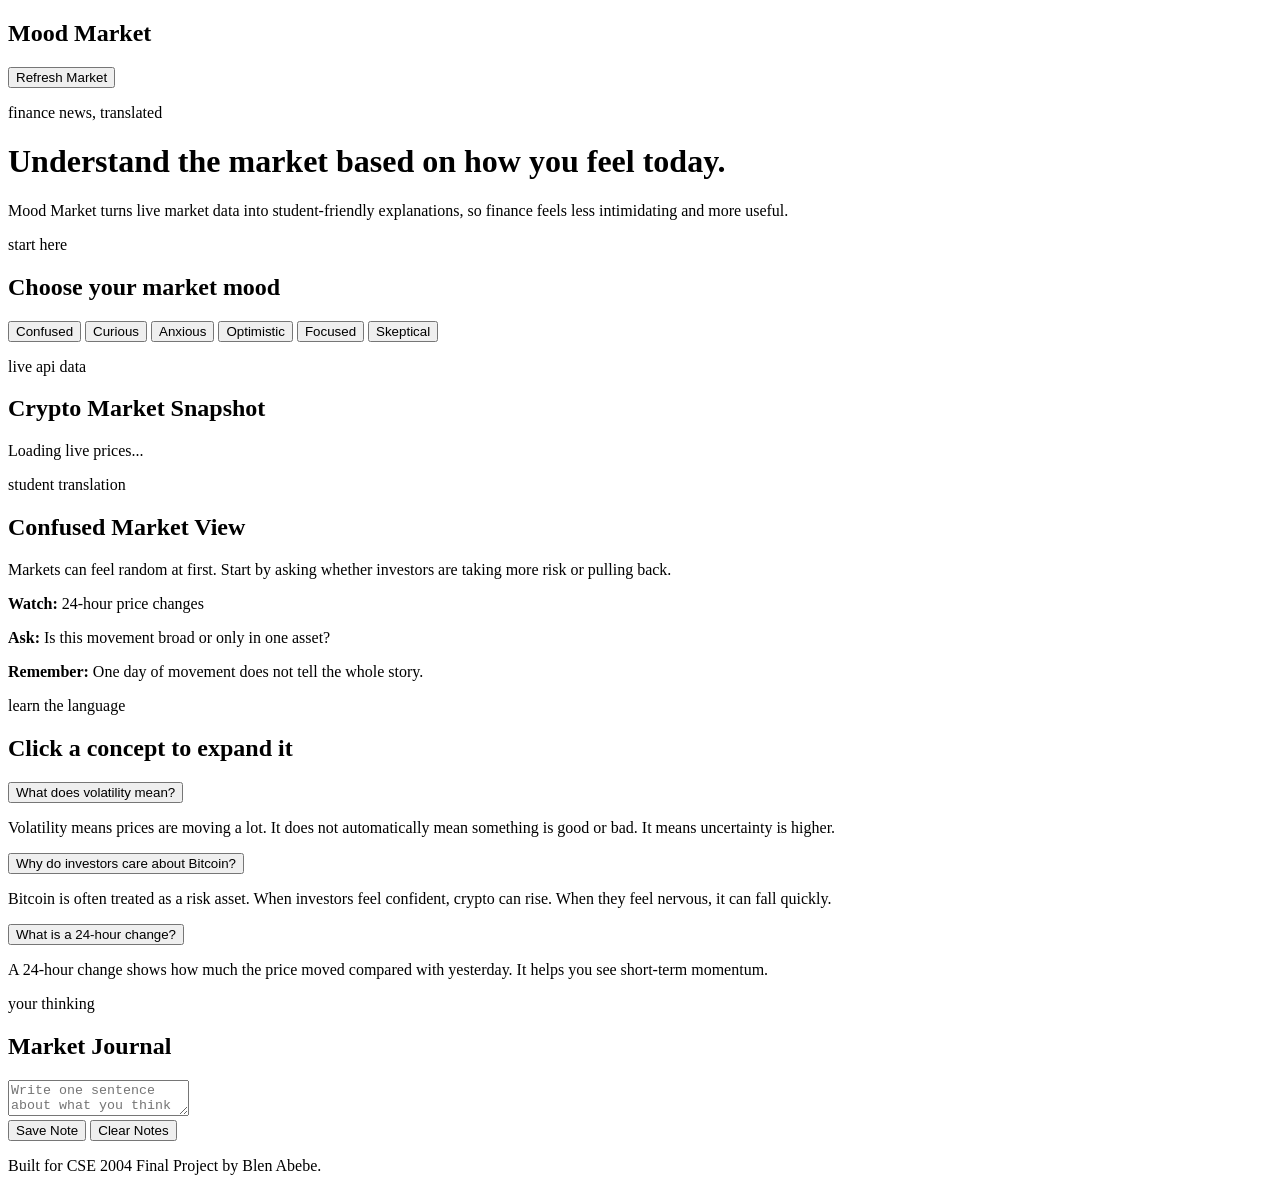
==== docs/index.html @ 8cc8a144 "Rename mood-market/docs/index.html to docs/index.html" ====
<!DOCTYPE html>
<html lang="en">
<head>
  <meta charset="UTF-8" />
  <meta name="viewport" content="width=device-width, initial-scale=1.0" />

  <title>Mood Market</title>
  <meta name="description" content="A student-friendly market mood dashboard that translates live crypto market data into simple explanations." />

  <link rel="stylesheet" href="style.css" />
</head>

<body>
  <header class="hero">
    <nav>
      <h2>Mood Market</h2>
      <button id="refreshBtn">Refresh Market</button>
    </nav>

    <div class="hero-content fade-in">
      <p class="eyebrow">finance news, translated</p>
      <h1>Understand the market based on how you feel today.</h1>
      <p>
        Mood Market turns live market data into student-friendly explanations,
        so finance feels less intimidating and more useful.
      </p>
    </div>
  </header>

  <main>
    <section class="panel">
      <div class="section-heading">
        <p class="eyebrow">start here</p>
        <h2>Choose your market mood</h2>
      </div>

      <div class="mood-grid">
        <button class="mood-card active" data-mood="confused">Confused</button>
        <button class="mood-card" data-mood="curious">Curious</button>
        <button class="mood-card" data-mood="anxious">Anxious</button>
        <button class="mood-card" data-mood="optimistic">Optimistic</button>
        <button class="mood-card" data-mood="focused">Focused</button>
        <button class="mood-card" data-mood="skeptical">Skeptical</button>
      </div>
    </section>

    <section class="dashboard">
      <div class="market-card large-card">
        <p class="eyebrow">live api data</p>
        <h2>Crypto Market Snapshot</h2>
        <p id="apiStatus">Loading live prices...</p>

        <div id="priceGrid" class="price-grid"></div>
      </div>

      <div class="market-card insight-card">
        <p class="eyebrow">student translation</p>
        <h2 id="moodTitle">Confused Market View</h2>
        <p id="moodText">
          Markets can feel random at first. Start by asking whether investors are taking more risk or pulling back.
        </p>

        <div class="mini-list">
          <p><strong>Watch:</strong> 24-hour price changes</p>
          <p><strong>Ask:</strong> Is this movement broad or only in one asset?</p>
          <p><strong>Remember:</strong> One day of movement does not tell the whole story.</p>
        </div>
      </div>
    </section>

    <section class="panel">
      <div class="section-heading">
        <p class="eyebrow">learn the language</p>
        <h2>Click a concept to expand it</h2>
      </div>

      <div class="accordion">
        <button class="accordion-btn">What does volatility mean?</button>
        <div class="accordion-content">
          <p>Volatility means prices are moving a lot. It does not automatically mean something is good or bad. It means uncertainty is higher.</p>
        </div>

        <button class="accordion-btn">Why do investors care about Bitcoin?</button>
        <div class="accordion-content">
          <p>Bitcoin is often treated as a risk asset. When investors feel confident, crypto can rise. When they feel nervous, it can fall quickly.</p>
        </div>

        <button class="accordion-btn">What is a 24-hour change?</button>
        <div class="accordion-content">
          <p>A 24-hour change shows how much the price moved compared with yesterday. It helps you see short-term momentum.</p>
        </div>
      </div>
    </section>

    <section class="journal panel">
      <div class="section-heading">
        <p class="eyebrow">your thinking</p>
        <h2>Market Journal</h2>
      </div>

      <textarea id="noteInput" placeholder="Write one sentence about what you think the market is signaling today..."></textarea>

      <div class="journal-actions">
        <button id="saveNoteBtn">Save Note</button>
        <button id="clearNotesBtn" class="secondary-btn">Clear Notes</button>
      </div>

      <ul id="notesList"></ul>
    </section>
  </main>

  <footer>
    <p>Built for CSE 2004 Final Project by Blen Abebe.</p>
  </footer>

  <script src="script.js"></script>
</body>
</html>
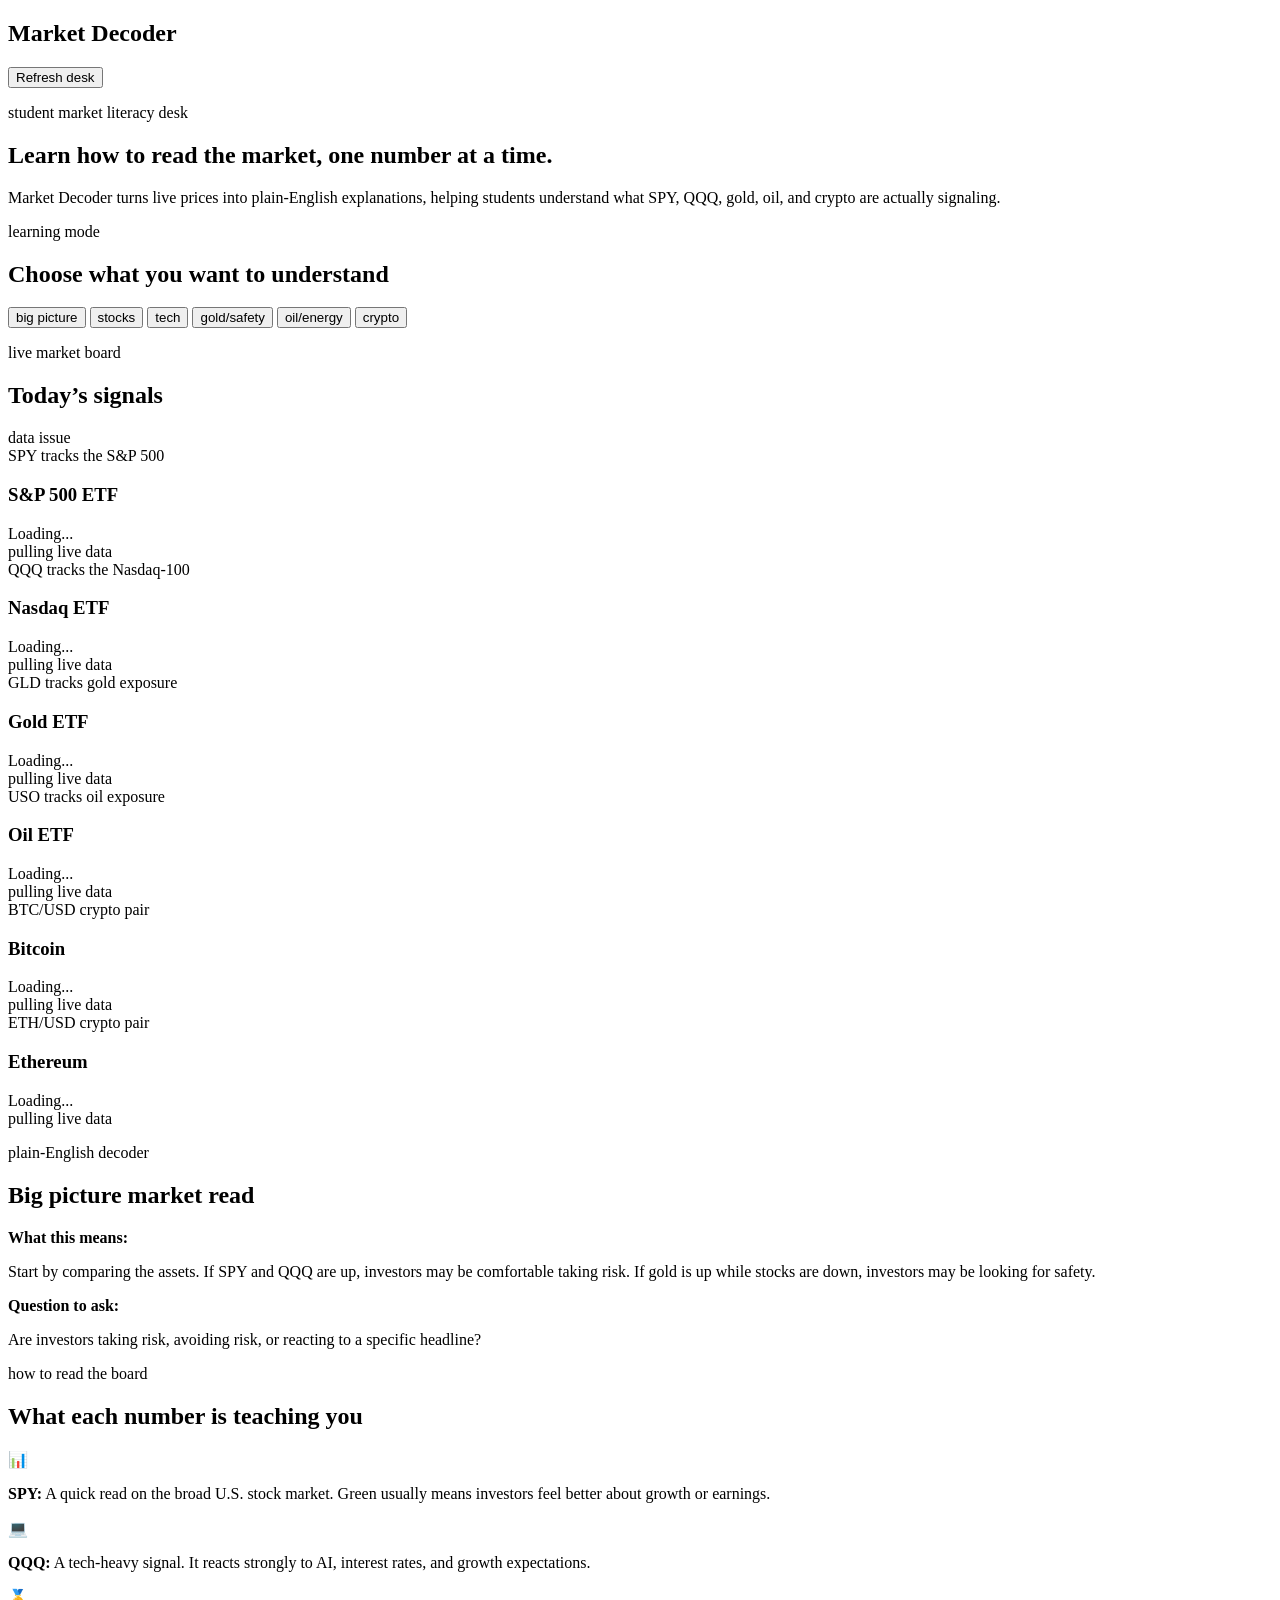
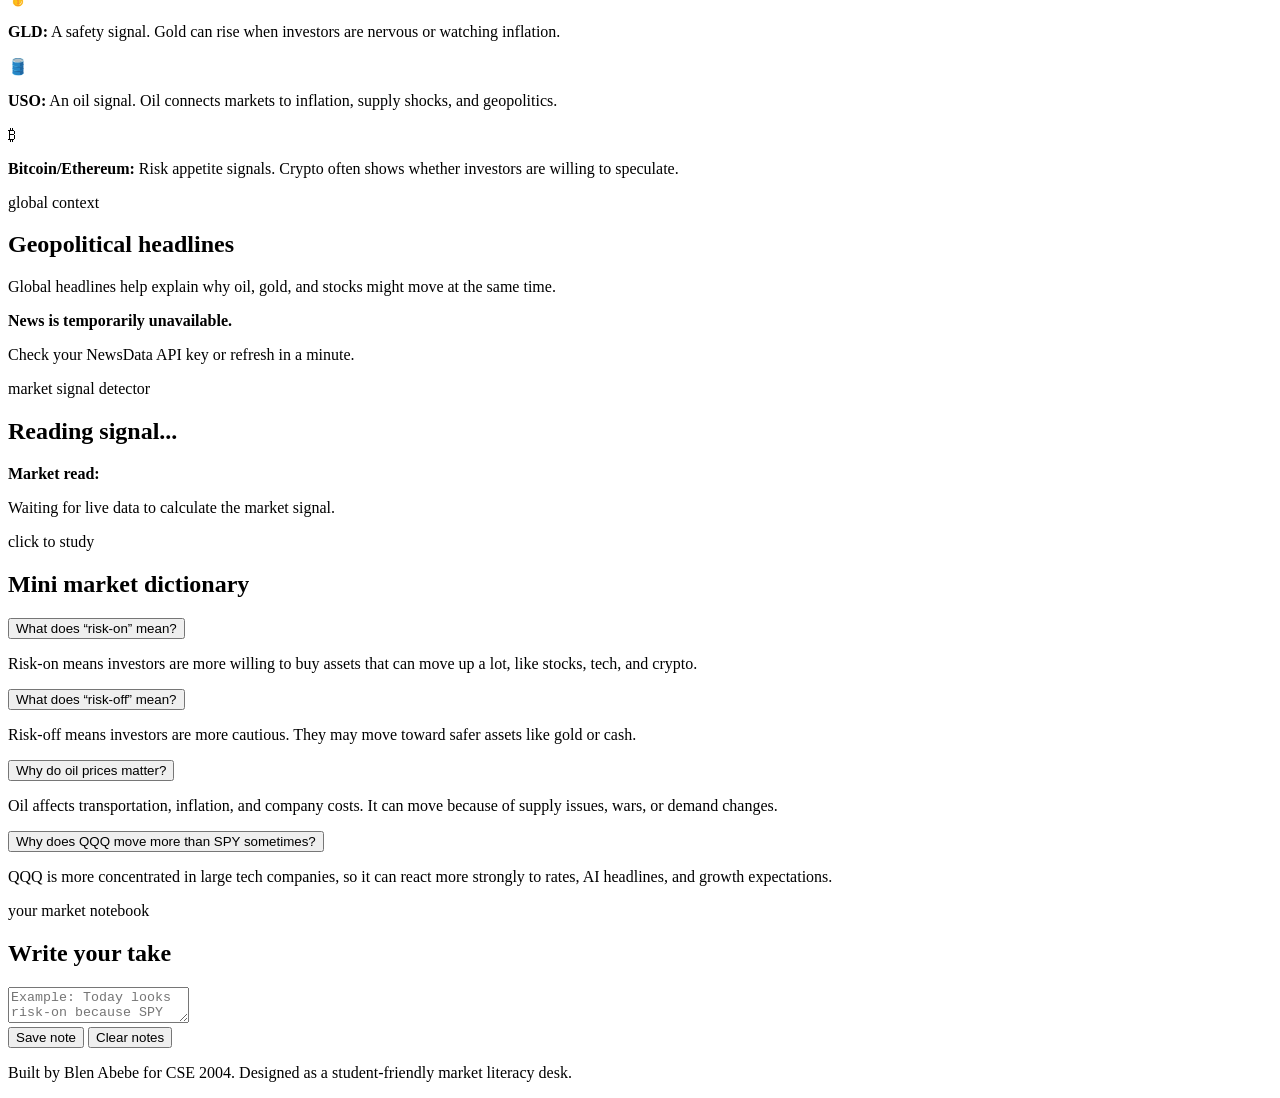
==== commit 7774eb68: "Revise title and description for market literacy site" ====
--- a/docs/index.html
+++ b/docs/index.html
@@ -4,105 +4,168 @@
   <meta charset="UTF-8" />
   <meta name="viewport" content="width=device-width, initial-scale=1.0" />
 
-  <title>Mood Market</title>
-  <meta name="description" content="A student-friendly market mood dashboard that translates live crypto market data into simple explanations." />
+  <title>Market Decoder | Student Market Literacy Desk</title>
+  <meta name="description" content="A student-built market literacy platform that uses live market data and global headlines to teach students how to read financial signals." />
 
   <link rel="stylesheet" href="style.css" />
 </head>
 
 <body>
   <header class="hero">
-    <nav>
-      <h2>Mood Market</h2>
-      <button id="refreshBtn">Refresh Market</button>
+    <nav class="top-nav">
+      <div class="brand">
+        <span class="brand-dot"></span>
+        <h2>Market Decoder</h2>
+      </div>
+
+      <button id="refreshBtn">Refresh desk</button>
     </nav>
 
-    <div class="hero-content fade-in">
-      <p class="eyebrow">finance news, translated</p>
-      <h1>Understand the market based on how you feel today.</h1>
+    <section class="hero-copy">
+      <p class="tag">student market literacy desk</p>
+      <h1>Learn how to read the market, one number at a time.</h1>
       <p>
-        Mood Market turns live market data into student-friendly explanations,
-        so finance feels less intimidating and more useful.
+        Market Decoder turns live prices into plain-English explanations, helping students understand what SPY, QQQ, gold, oil, and crypto are actually signaling.
       </p>
-    </div>
+    </section>
   </header>
 
   <main>
-    <section class="panel">
-      <div class="section-heading">
-        <p class="eyebrow">start here</p>
-        <h2>Choose your market mood</h2>
+    <section class="glass-card intro-card">
+      <div>
+        <p class="tag">learning mode</p>
+        <h2>Choose what you want to understand</h2>
       </div>
 
       <div class="mood-grid">
-        <button class="mood-card active" data-mood="confused">Confused</button>
-        <button class="mood-card" data-mood="curious">Curious</button>
-        <button class="mood-card" data-mood="anxious">Anxious</button>
-        <button class="mood-card" data-mood="optimistic">Optimistic</button>
-        <button class="mood-card" data-mood="focused">Focused</button>
-        <button class="mood-card" data-mood="skeptical">Skeptical</button>
+        <button class="mood-card active" data-topic="bigPicture">big picture</button>
+        <button class="mood-card" data-topic="stocks">stocks</button>
+        <button class="mood-card" data-topic="tech">tech</button>
+        <button class="mood-card" data-topic="safety">gold/safety</button>
+        <button class="mood-card" data-topic="energy">oil/energy</button>
+        <button class="mood-card" data-topic="crypto">crypto</button>
       </div>
     </section>
 
-    <section class="dashboard">
-      <div class="market-card large-card">
-        <p class="eyebrow">live api data</p>
-        <h2>Crypto Market Snapshot</h2>
-        <p id="apiStatus">Loading live prices...</p>
+    <section class="main-grid">
+      <article class="glass-card">
+        <div class="card-heading">
+          <div>
+            <p class="tag">live market board</p>
+            <h2>Today’s signals</h2>
+          </div>
+          <span id="apiStatus" class="pill">loading...</span>
+        </div>
 
-        <div id="priceGrid" class="price-grid"></div>
-      </div>
+        <div id="assetGrid" class="asset-grid"></div>
+      </article>
 
-      <div class="market-card insight-card">
-        <p class="eyebrow">student translation</p>
-        <h2 id="moodTitle">Confused Market View</h2>
-        <p id="moodText">
-          Markets can feel random at first. Start by asking whether investors are taking more risk or pulling back.
-        </p>
+      <aside class="glass-card translation-card">
+        <p class="tag">plain-English decoder</p>
+        <h2 id="topicTitle">Big picture market read</h2>
 
-        <div class="mini-list">
-          <p><strong>Watch:</strong> 24-hour price changes</p>
-          <p><strong>Ask:</strong> Is this movement broad or only in one asset?</p>
-          <p><strong>Remember:</strong> One day of movement does not tell the whole story.</p>
+        <div class="sticky-note">
+          <strong>What this means:</strong>
+          <p id="topicText">
+            Start by comparing the assets. If SPY and QQQ are up, investors may be taking risk. If gold is up while stocks are down, investors may be looking for safety.
+          </p>
+        </div>
+
+        <div class="sticky-note alt">
+          <strong>Question to ask:</strong>
+          <p id="topicQuestion">
+            Are investors taking risk, avoiding risk, or reacting to a specific headline?
+          </p>
+        </div>
+      </aside>
+    </section>
+
+    <section class="glass-card">
+      <p class="tag">how to read the board</p>
+      <h2>What each number is teaching you</h2>
+
+      <div class="readthrough">
+        <div>
+          <span>📊</span>
+          <p><strong>SPY:</strong> A quick read on the broad U.S. stock market. Green usually means investors feel better about growth or earnings.</p>
+        </div>
+
+        <div>
+          <span>💻</span>
+          <p><strong>QQQ:</strong> A tech-heavy signal. It reacts strongly to AI, interest rates, and growth expectations.</p>
+        </div>
+
+        <div>
+          <span>🥇</span>
+          <p><strong>GLD:</strong> A safety signal. Gold can rise when investors are nervous or watching inflation.</p>
+        </div>
+
+        <div>
+          <span>🛢️</span>
+          <p><strong>USO:</strong> An oil signal. Oil connects markets to inflation, supply shocks, and geopolitics.</p>
+        </div>
+
+        <div>
+          <span>₿</span>
+          <p><strong>Bitcoin/Ethereum:</strong> Risk appetite signals. Crypto often shows whether investors are willing to speculate.</p>
         </div>
       </div>
     </section>
 
-    <section class="panel">
-      <div class="section-heading">
-        <p class="eyebrow">learn the language</p>
-        <h2>Click a concept to expand it</h2>
-      </div>
+    <section class="two-column">
+      <article class="glass-card">
+        <p class="tag">global context</p>
+        <h2>Geopolitical headlines</h2>
+        <p class="subtle">Global headlines help explain why oil, gold, and stocks might move at the same time.</p>
+        <div id="newsList" class="news-list"></div>
+      </article>
+
+      <article class="glass-card">
+        <p class="tag">market signal detector</p>
+        <h2 id="signalTitle">Reading signal...</h2>
+        <div class="sticky-note">
+          <strong>Market read:</strong>
+          <p id="signalText">Waiting for live data to calculate the market signal.</p>
+        </div>
+      </article>
+    </section>
+
+    <section class="glass-card">
+      <p class="tag">click to study</p>
+      <h2>Mini market dictionary</h2>
 
       <div class="accordion">
-        <button class="accordion-btn">What does volatility mean?</button>
+        <button class="accordion-btn">What does “risk-on” mean?</button>
         <div class="accordion-content">
-          <p>Volatility means prices are moving a lot. It does not automatically mean something is good or bad. It means uncertainty is higher.</p>
+          <p>Risk-on means investors are more willing to buy assets that can move up a lot, like stocks, tech, and crypto.</p>
         </div>
 
-        <button class="accordion-btn">Why do investors care about Bitcoin?</button>
+        <button class="accordion-btn">What does “risk-off” mean?</button>
         <div class="accordion-content">
-          <p>Bitcoin is often treated as a risk asset. When investors feel confident, crypto can rise. When they feel nervous, it can fall quickly.</p>
+          <p>Risk-off means investors are more cautious. They may move toward safer assets like gold or cash.</p>
         </div>
 
-        <button class="accordion-btn">What is a 24-hour change?</button>
+        <button class="accordion-btn">Why do oil prices matter?</button>
         <div class="accordion-content">
-          <p>A 24-hour change shows how much the price moved compared with yesterday. It helps you see short-term momentum.</p>
+          <p>Oil affects transportation, inflation, and company costs. It can move because of supply issues, wars, or demand changes.</p>
+        </div>
+
+        <button class="accordion-btn">Why does QQQ move more than SPY sometimes?</button>
+        <div class="accordion-content">
+          <p>QQQ is more concentrated in large tech companies, so it can react more strongly to rates, AI headlines, and growth expectations.</p>
         </div>
       </div>
     </section>
 
-    <section class="journal panel">
-      <div class="section-heading">
-        <p class="eyebrow">your thinking</p>
-        <h2>Market Journal</h2>
-      </div>
+    <section class="glass-card journal">
+      <p class="tag">your market notebook</p>
+      <h2>Write your take</h2>
 
-      <textarea id="noteInput" placeholder="Write one sentence about what you think the market is signaling today..."></textarea>
+      <textarea id="noteInput" placeholder="Example: Today looks risk-on because SPY and QQQ are up while gold is flat."></textarea>
 
       <div class="journal-actions">
-        <button id="saveNoteBtn">Save Note</button>
-        <button id="clearNotesBtn" class="secondary-btn">Clear Notes</button>
+        <button id="saveNoteBtn">Save note</button>
+        <button id="clearNotesBtn" class="soft-btn">Clear notes</button>
       </div>
 
       <ul id="notesList"></ul>
@@ -110,7 +173,7 @@
   </main>
 
   <footer>
-    <p>Built for CSE 2004 Final Project by Blen Abebe.</p>
+    <p>Built by Blen Abebe for CSE 2004. Designed as a student-friendly market literacy desk.</p>
   </footer>
 
   <script src="script.js"></script>
--- a/docs/style.css
+++ b/docs/style.css
@@ -0,0 +1,133 @@
+const moodButtons = document.querySelectorAll(".mood-card");
+const moodTitle = document.getElementById("moodTitle");
+const moodText = document.getElementById("moodText");
+const priceGrid = document.getElementById("priceGrid");
+const apiStatus = document.getElementById("apiStatus");
+
+const moodMessages = {
+  confused: {
+    title: "Confused Market View",
+    text: "Start simple. If prices are green, investors are taking more risk today. If prices are red, investors may be pulling back. The goal is not to predict everything, but to understand the direction."
+  },
+  curious: {
+    title: "Curious Market View",
+    text: "Look for patterns across assets. If Bitcoin, Ethereum, and Solana are all moving in the same direction, that says more about overall risk appetite than one specific coin."
+  },
+  anxious: {
+    title: "Anxious Market View",
+    text: "A sharp move does not automatically mean panic. Markets are noisy. The better question is whether the move is connected to news, interest rates, earnings, or broader investor fear."
+  },
+  optimistic: {
+    title: "Optimistic Market View",
+    text: "When investors feel confident, riskier assets often rise first. Crypto can be a useful signal for whether investors are leaning toward growth and speculation."
+  },
+  focused: {
+    title: "Focused Market View",
+    text: "Compare the percentage changes. The asset with the biggest move is showing the strongest short-term reaction, but you still need context before calling it a trend."
+  },
+  skeptical: {
+    title: "Skeptical Market View",
+    text: "Do not trust one number alone. A green day can reverse quickly, and a red day can be temporary. Good analysis asks what changed and whether the reason actually matters."
+  }
+};
+
+moodButtons.forEach((button) => {
+  button.addEventListener("click", () => {
+    moodButtons.forEach((btn) => btn.classList.remove("active"));
+    button.classList.add("active");
+
+    const selectedMood = button.dataset.mood;
+    moodTitle.textContent = moodMessages[selectedMood].title;
+    moodText.textContent = moodMessages[selectedMood].text;
+  });
+});
+
+async function getMarketData() {
+  apiStatus.textContent = "Loading live prices from CoinGecko...";
+  priceGrid.innerHTML = "";
+
+  try {
+    const response = await fetch(
+      "https://api.coingecko.com/api/v3/simple/price?ids=bitcoin,ethereum,solana&vs_currencies=usd&include_24hr_change=true"
+    );
+
+    const data = await response.json();
+
+    const coins = [
+      { id: "bitcoin", name: "Bitcoin" },
+      { id: "ethereum", name: "Ethereum" },
+      { id: "solana", name: "Solana" }
+    ];
+
+    coins.forEach((coin) => {
+      const price = data[coin.id].usd;
+      const change = data[coin.id].usd_24h_change;
+      const changeClass = change >= 0 ? "positive" : "negative";
+      const sign = change >= 0 ? "+" : "";
+
+      const card = document.createElement("div");
+      card.className = "price-box";
+
+      card.innerHTML = `
+        <h3>${coin.name}</h3>
+        <p class="price">$${price.toLocaleString()}</p>
+        <p class="${changeClass}">${sign}${change.toFixed(2)}% today</p>
+      `;
+
+      priceGrid.appendChild(card);
+    });
+
+    apiStatus.textContent = "Live market data loaded successfully.";
+  } catch (error) {
+    apiStatus.textContent = "The live API did not load. Try refreshing the page.";
+  }
+}
+
+document.querySelectorAll(".accordion-btn").forEach((button) => {
+  button.addEventListener("click", () => {
+    const content = button.nextElementSibling;
+    content.classList.toggle("open");
+  });
+});
+
+function saveNote() {
+  const input = document.getElementById("noteInput");
+  const notesList = document.getElementById("notesList");
+
+  if (input.value.trim() === "") {
+    return;
+  }
+
+  const notes = JSON.parse(localStorage.getItem("marketNotes")) || [];
+  notes.push(input.value.trim());
+
+  localStorage.setItem("marketNotes", JSON.stringify(notes));
+  input.value = "";
+
+  displayNotes();
+}
+
+function displayNotes() {
+  const notesList = document.getElementById("notesList");
+  const notes = JSON.parse(localStorage.getItem("marketNotes")) || [];
+
+  notesList.innerHTML = "";
+
+  notes.forEach((note) => {
+    const li = document.createElement("li");
+    li.textContent = note;
+    notesList.appendChild(li);
+  });
+}
+
+function clearNotes() {
+  localStorage.removeItem("marketNotes");
+  displayNotes();
+}
+
+document.getElementById("saveNoteBtn").addEventListener("click", saveNote);
+document.getElementById("clearNotesBtn").addEventListener("click", clearNotes);
+document.getElementById("refreshBtn").addEventListener("click", getMarketData);
+
+getMarketData();
+displayNotes();
